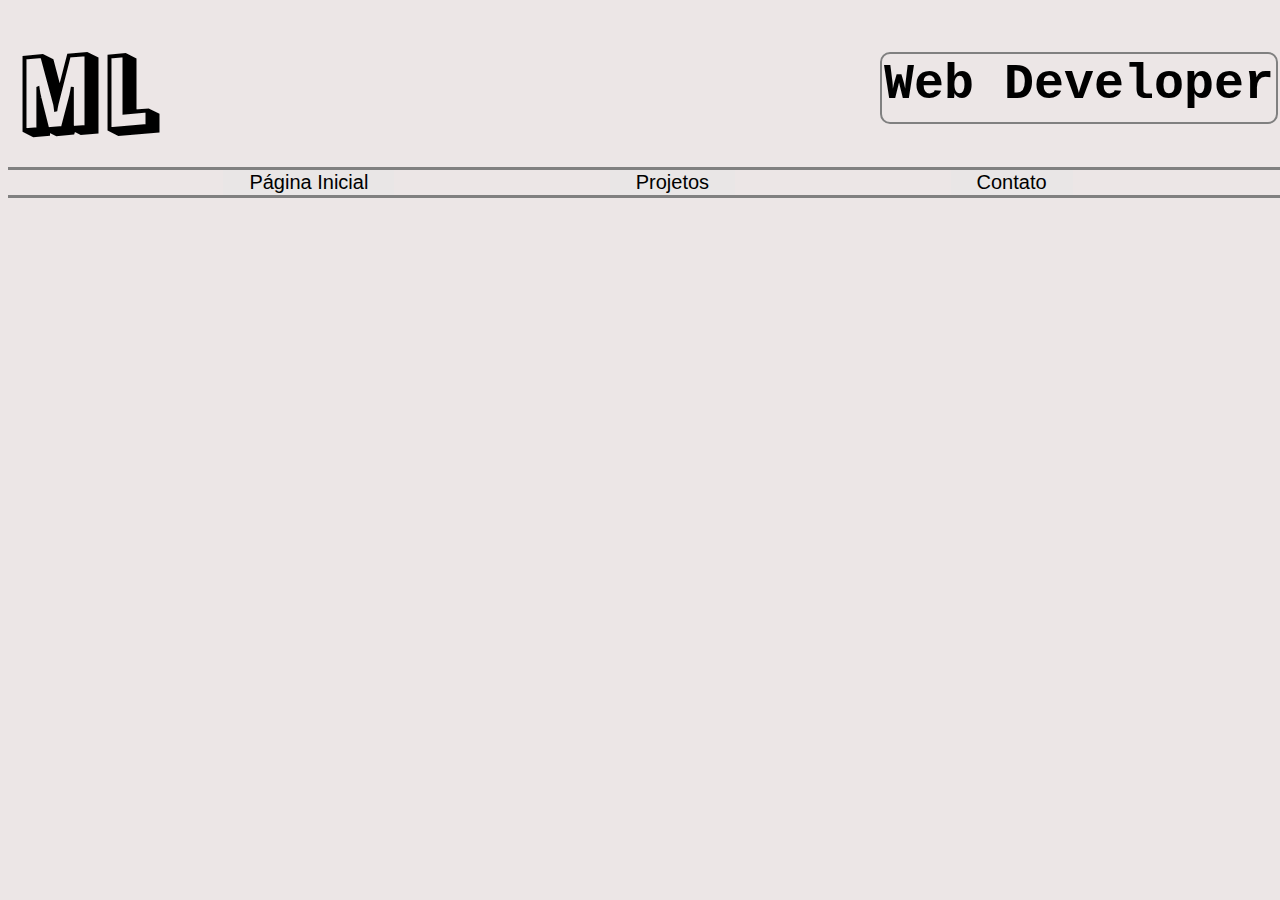
==== index2.html @ 709f62e4 "Add files via upload" ====
<!DOCTYPE html>
<html lang="pt-br">
<head>
    <meta charset="UTF-8">
    <meta http-equiv="X-UA-Compatible" content="IE=edge">
    <meta name="viewport" content="width=device-width, initial-scale=1.0">
    <title>Projetos</title>
    <link rel="stylesheet" href="index.css">
</head>
<body>
    <div class="header">
        <h1 class="Titulo">
            ML
        </h1>
        <h1 class="web">
            Web Developer
        </h1>
    </div>
    <nav class="navbar">
        <button class="navButton">
           <a href="index.html"> Página Inicial </a>
        </button>
        <button class="navButton">
            <a href="index2.html"> Projetos </a>  
        </button>
        <button class="navButton">
            <a href="index3.html"> Contato </a>
        </button>
    </nav>
    <div class="section"></div>
    
</body>
</html>
---- index.css ----
@import url('https://fonts.googleapis.com/css2?family=Rampart+One&display=swap');

body{
    background-color: rgb(236, 230, 230);
    width: 100%;
    height: 100%;

}
button{
    background-color: rgb(233, 230, 230);
    font-size: 20px;
    border: none;
    cursor: pointer;

}
.nav{
    display: flex;
    align-items: center;
    width: 100%;

}

.header {
    border-bottom: 3px solid gray;
    display: flex;
    justify-content: space-between;
    padding: 10px;

}

.navbar {
    display: flex;
    text-align: center;
    justify-content: space-evenly;
    width: 100%;
}
.navButton a {
    padding-left: 10px;
    padding-right: 10px;
    margin: 10px;
    margin-top: 0%;
    margin-bottom: 0%;
    color: black;
    text-decoration: none;

}

.Titulo {
    color: black;
    font-family: 'Rampart One', cursive;
    font-size: 600%;
    margin: 0%;
    align-items: center;
}

.web {
    color: black;
    font-family: 'Courier New', Courier, monospace;
    border: 2px solid gray;
    border-radius: 10px;
    font-size: 50px;
    padding: 2px;
       
}
.section {
    border-top: 3px solid gray;

}


.enviar-box {
    display: block;
    justify-content: center;
    align-items: center;
    padding: 150px;
    
}

.formulario {
    display: flex;
    justify-content: center;
    align-items: center; 
}

.icon-email {
    display: flex;
    background-color: red; 
}

.contate-me {
    display: flex;
    justify-content: center;
    font-family: 'Courier New', Courier, monospace;
}

.input-box {
    height: 40px;
    width: 100%;
    margin: 50px 0;
    position: relative;
}

.input-box label {
    padding-left: 10px;
}

.input {
    width: 100%;
    height: 100%;
    background: transparent;
    border: 2px solid #080505;
    border-radius: 20px;
}

.assunto {
    padding: 10px;
}

.assunto label {
    padding-left: 10px;
}

textarea {
    padding: 5px;
}
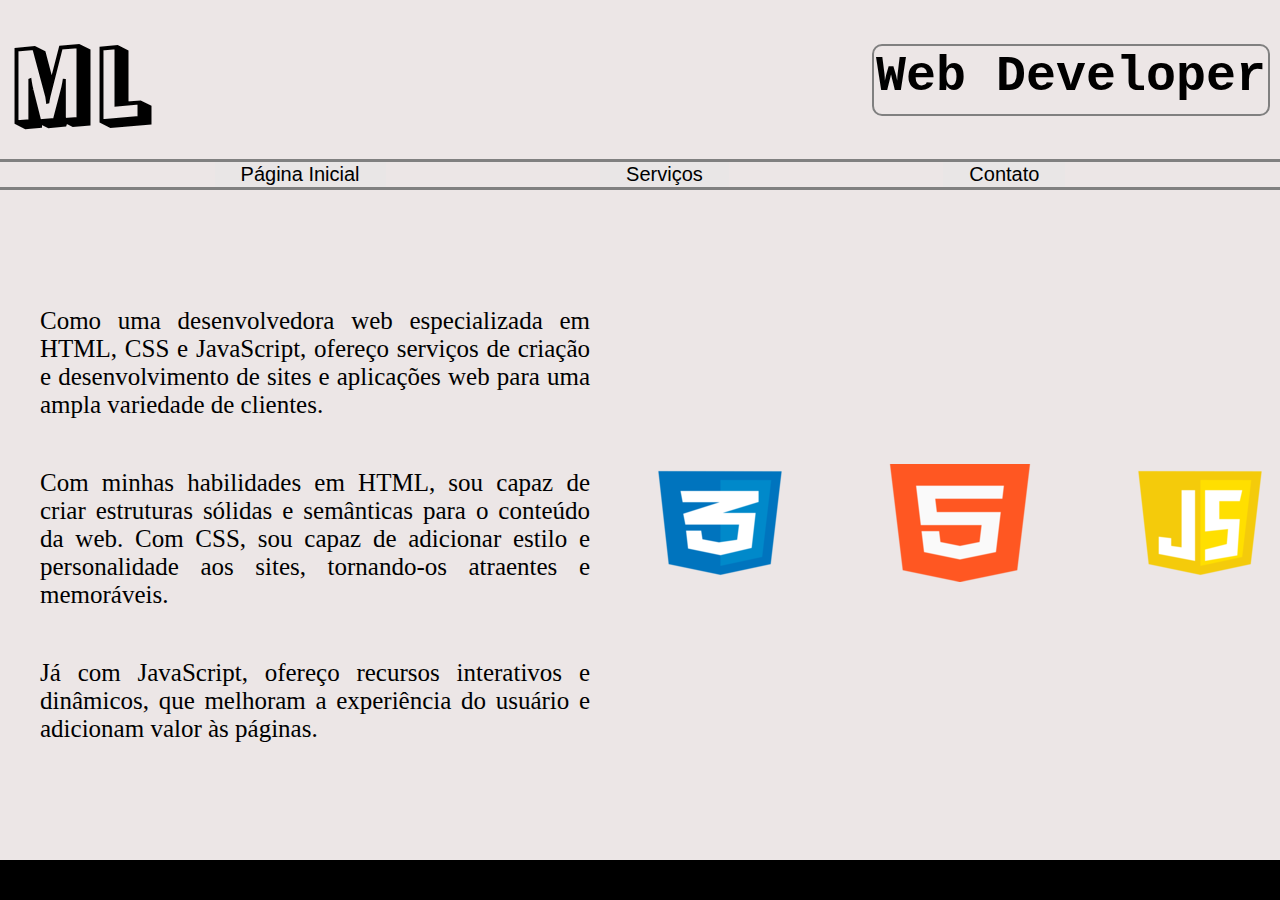
==== commit 2d5f5bc8: "Add files via upload" ====
--- a/index2.html
+++ b/index2.html
@@ -4,13 +4,13 @@
     <meta charset="UTF-8">
     <meta http-equiv="X-UA-Compatible" content="IE=edge">
     <meta name="viewport" content="width=device-width, initial-scale=1.0">
-    <title>Projetos</title>
-    <link rel="stylesheet" href="index.css">
+    <title>Serviços</title>
+    <link rel="stylesheet" href="index2.css">
 </head>
 <body>
     <div class="header">
         <h1 class="Titulo">
-            ML
+            <a href="index.html" class="ML">ML</a> 
         </h1>
         <h1 class="web">
             Web Developer
@@ -21,13 +21,38 @@
            <a href="index.html"> Página Inicial </a>
         </button>
         <button class="navButton">
-            <a href="index2.html"> Projetos </a>  
+            <a href="index2.html"> Serviços </a>  
         </button>
         <button class="navButton">
             <a href="index3.html"> Contato </a>
         </button>
     </nav>
-    <div class="section"></div>
-    
+    <div class="container">
+        <div class="text">
+            <p>Como uma desenvolvedora web especializada em HTML, CSS e JavaScript, ofereço serviços de criação e desenvolvimento de sites e aplicações web para uma ampla variedade de clientes.</p>
+
+            <p>Com minhas habilidades em HTML, sou capaz de criar estruturas sólidas e semânticas para o conteúdo da web. Com CSS, sou capaz de adicionar estilo e personalidade aos sites, tornando-os atraentes e memoráveis.</p>
+
+            <p>Já com JavaScript, ofereço recursos interativos e dinâmicos, que melhoram a experiência do usuário e adicionam valor às páginas.</p>
+
+        </div>
+        <div class="imagens-servico">
+            <figure class="item">
+                <img src="logo-css.png" alt="" class="css">
+            </figure>
+            <figure class="item">
+                <img src="logo-html.png" alt="">
+            </figure>
+            <figure class="item">
+                <img src="logo-javascript.png" alt="">
+            </figure>
+
+
+        </div>
+
+    </div>
+    <footer class="footer">
+
+    </footer>
 </body>
 </html>--- a/index2.css
+++ b/index2.css
@@ -0,0 +1,111 @@
+@import url('https://fonts.googleapis.com/css2?family=Rampart+One&display=swap');
+
+body{
+    background-color: rgb(236, 230, 230);
+    width: 100%;
+    min-height: 100vh;
+    display: flex;
+    flex-direction: column;
+    margin: 0px;
+    
+
+}
+button{
+    background-color: rgb(233, 230, 230);
+    font-size: 20px;
+    border: none;
+    cursor: pointer;
+
+}
+.nav{
+    display: flex;
+    align-items: center;
+    width: 100%;
+
+}
+
+.header {
+    border-bottom: 3px solid gray;
+    display: flex;
+    justify-content: space-between;
+    padding: 10px;
+
+}
+
+.navbar {
+    display: flex;
+    text-align: center;
+    justify-content: space-evenly;
+    width: 100%;
+}
+.navButton a {
+    padding-left: 10px;
+    padding-right: 10px;
+    margin: 10px;
+    margin-top: 0%;
+    margin-bottom: 0%;
+    color: black;
+    text-decoration: none;
+
+}
+
+.Titulo {
+    color: black;
+    font-family: 'Rampart One', cursive;
+    font-size: 600%;
+    margin: 0%;
+    align-items: center;
+}
+
+.web {
+    color: black;
+    font-family: 'Courier New', Courier, monospace;
+    border: 2px solid gray;
+    border-radius: 10px;
+    font-size: 50px;
+    padding: 2px;
+}
+
+.container{
+    border-top: 3px solid gray;
+    display: flex;
+    width: 100%;
+    flex: 1;
+    align-items: center;
+
+
+}
+
+.text{
+    width: 50%;
+    text-align: justify;
+    flex-direction: column;
+    display: flex;
+    padding-left: 40px;
+    font-size: 25px;
+}
+
+.imagens-servico{
+    width: 50%;
+    padding-left: 50px;
+    display: flex;
+    justify-content: center;
+    
+}
+.footer{
+    background-color: black;
+    padding: 20px;
+}
+
+.item {
+    align-items: center;
+}
+
+.navButton:hover {
+     background-color: rgba(168, 161, 161, 0.485);
+}
+
+.ML{
+    color: inherit;
+    text-decoration: none;
+}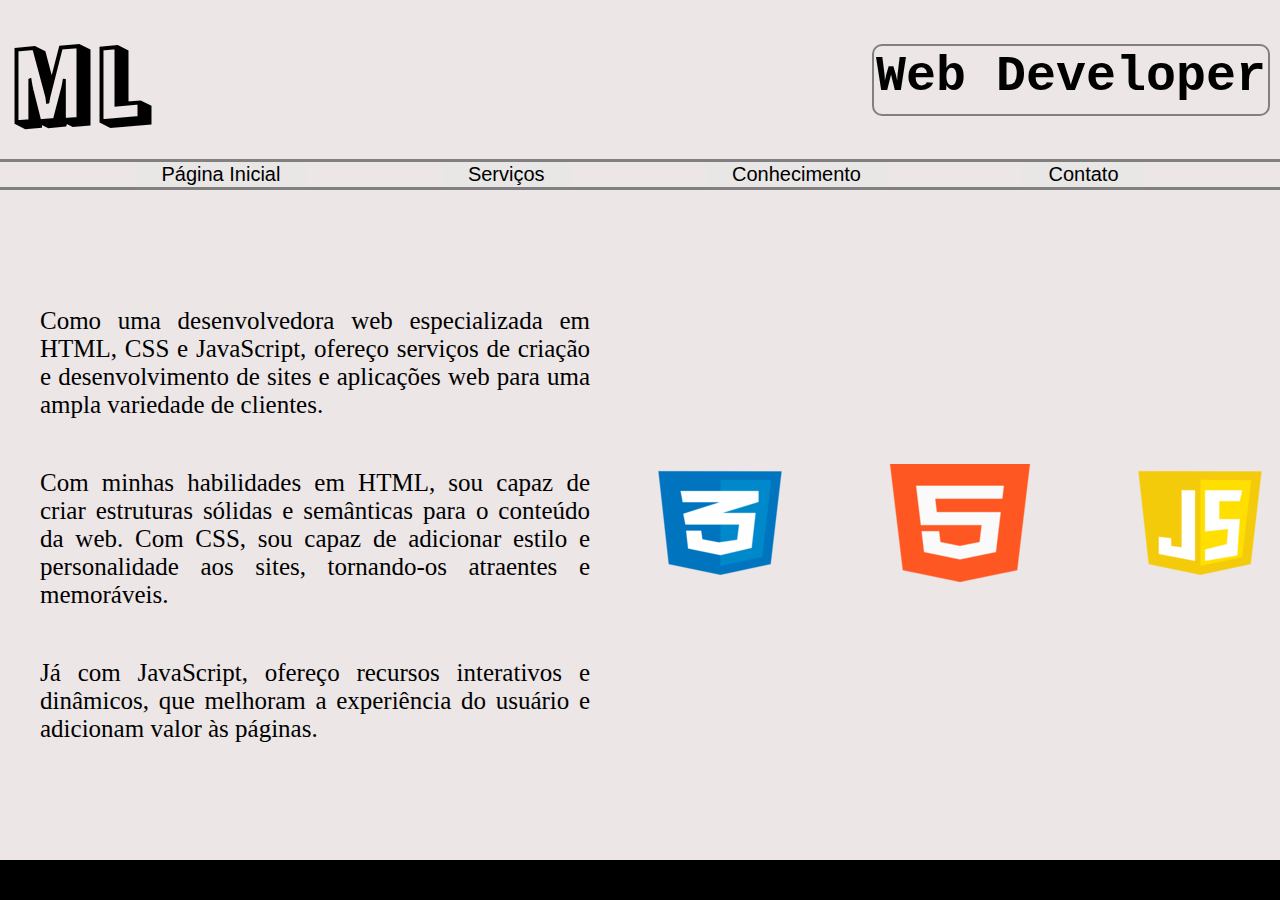
==== commit e6a3afde: "Merge pull request #2 from MariaLuizaFranzotti/update2" ====
--- a/index2.html
+++ b/index2.html
@@ -22,6 +22,9 @@
         </button>
         <button class="navButton">
             <a href="index2.html"> Serviços </a>  
+        </button>
+        <button class="navButton">
+            <a href="index4.html"> Conhecimento </a>
         </button>
         <button class="navButton">
             <a href="index3.html"> Contato </a>
